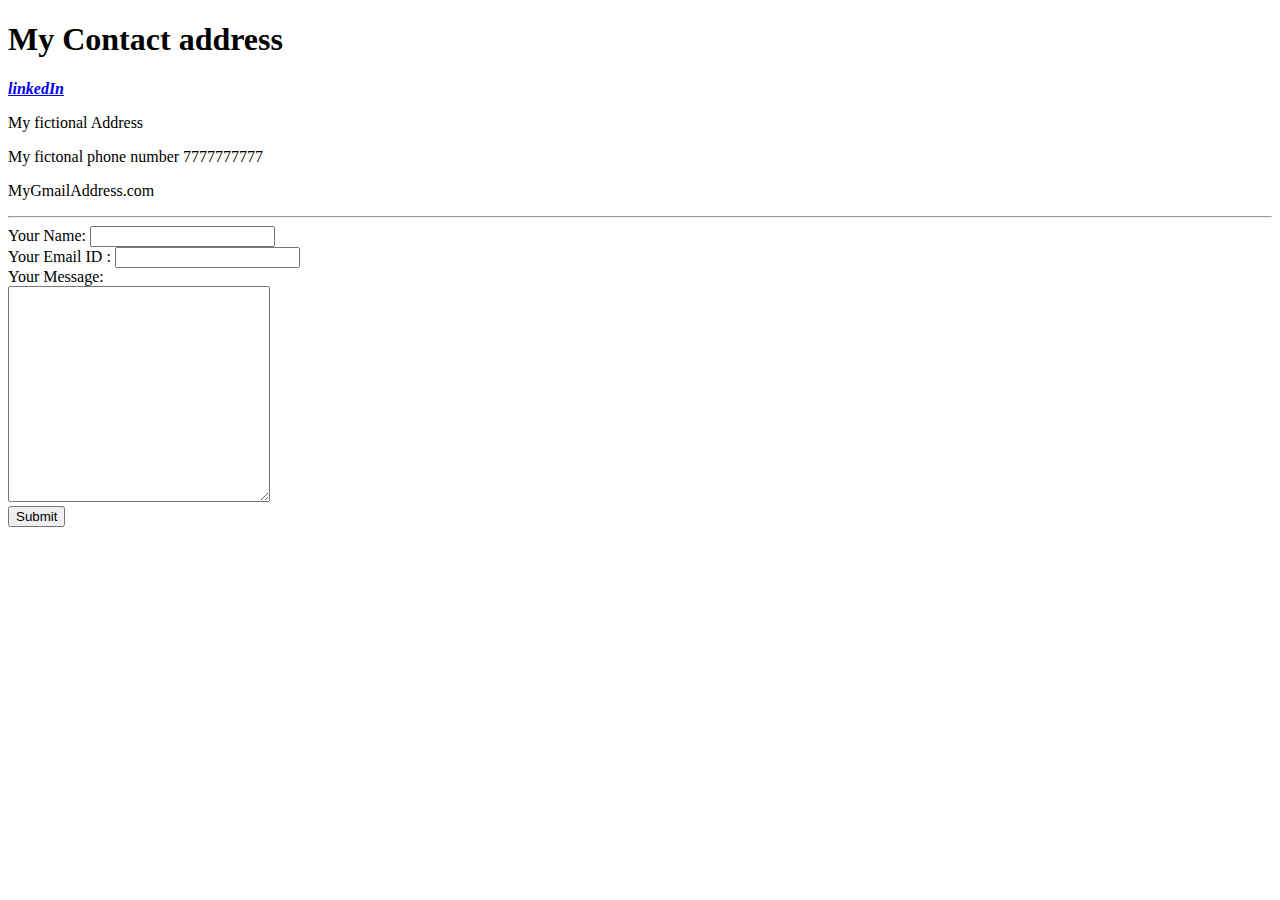
==== contact.html @ c75a9c7f "Add files via upload" ====
<!DOCTYPE html>
<html lang="en" dir="ltr">

<head>
  <meta charset="utf-8">
  <title>contacts</title>
  <link rel="stylesheet" href="css/styles.css">
</head>

<body>
  <h1>My Contact address</h1>
  <p>
    <em><b><a href="https://www.linkedin.com/in/sharvari-mhatre-9421b91b9/">linkedIn</a></b></em>
  </p>
  <p>My fictional Address</p>
  <p>My fictonal phone number 7777777777</p>
  <p>MyGmailAddress.com</p>
  <hr>
  <form action="mailto:sharvarimhatre2000@gmail.com" method="post" enctype="text/plain">
    <!--the post here is to specify that the content in the form tag, when entered details it sends the info/details to the given mail id my opening up my mail box-->
    <!-- the enctype attribute is used so when we hit the submit button it takes us to our own mail box app but the text that we entered in the message on the website will be in unicode form since the websies have different unicodes-->
    <label>Your Name:</label>
    <input type="text" name="YourName" value=""><br>
    <label>Your Email ID :</label>
    <input type="email" name="YourEmail" value=""><br>
    <label>Your Message:</label><br>
    <textarea name="YourMessage" rows="14" cols="30"></textarea> <br>
    <input type="submit" name="">
  </form>
</body>

</html>
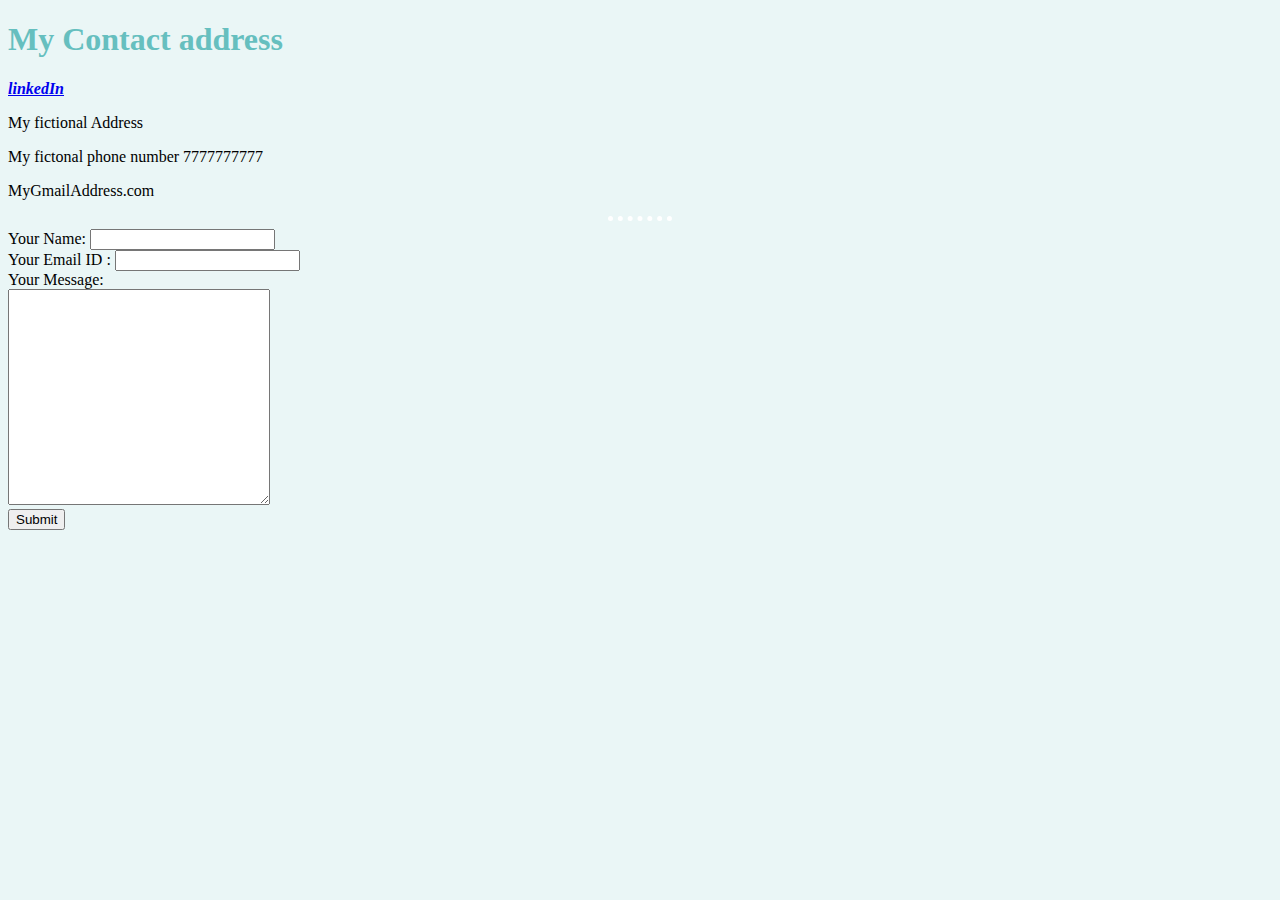
==== commit 81c0cd6d: "Update contact.html" ====
--- a/contact.html
+++ b/contact.html
@@ -4,7 +4,7 @@
 <head>
   <meta charset="utf-8">
   <title>contacts</title>
-  <link rel="stylesheet" href="css/styles.css">
+  <link rel="stylesheet" href="styles.css">
 </head>
 
 <body>
--- a/styles.css
+++ b/styles.css
@@ -0,0 +1,18 @@
+body {
+  background-color: #EAF6F6;
+}
+
+hr {
+  border-style: none;
+  border-top-style: dotted;
+  border-color: white;
+  border-width: 5px;
+  width: 5%;
+}
+h1 {
+  color:#66BFBF;
+  <!-- background-color: #F6A9A9; well background-color: tag is used just for highlinghting a certain text or just as wallpaper or background color-->
+}
+h3{
+  color: #66BFBF;
+}
